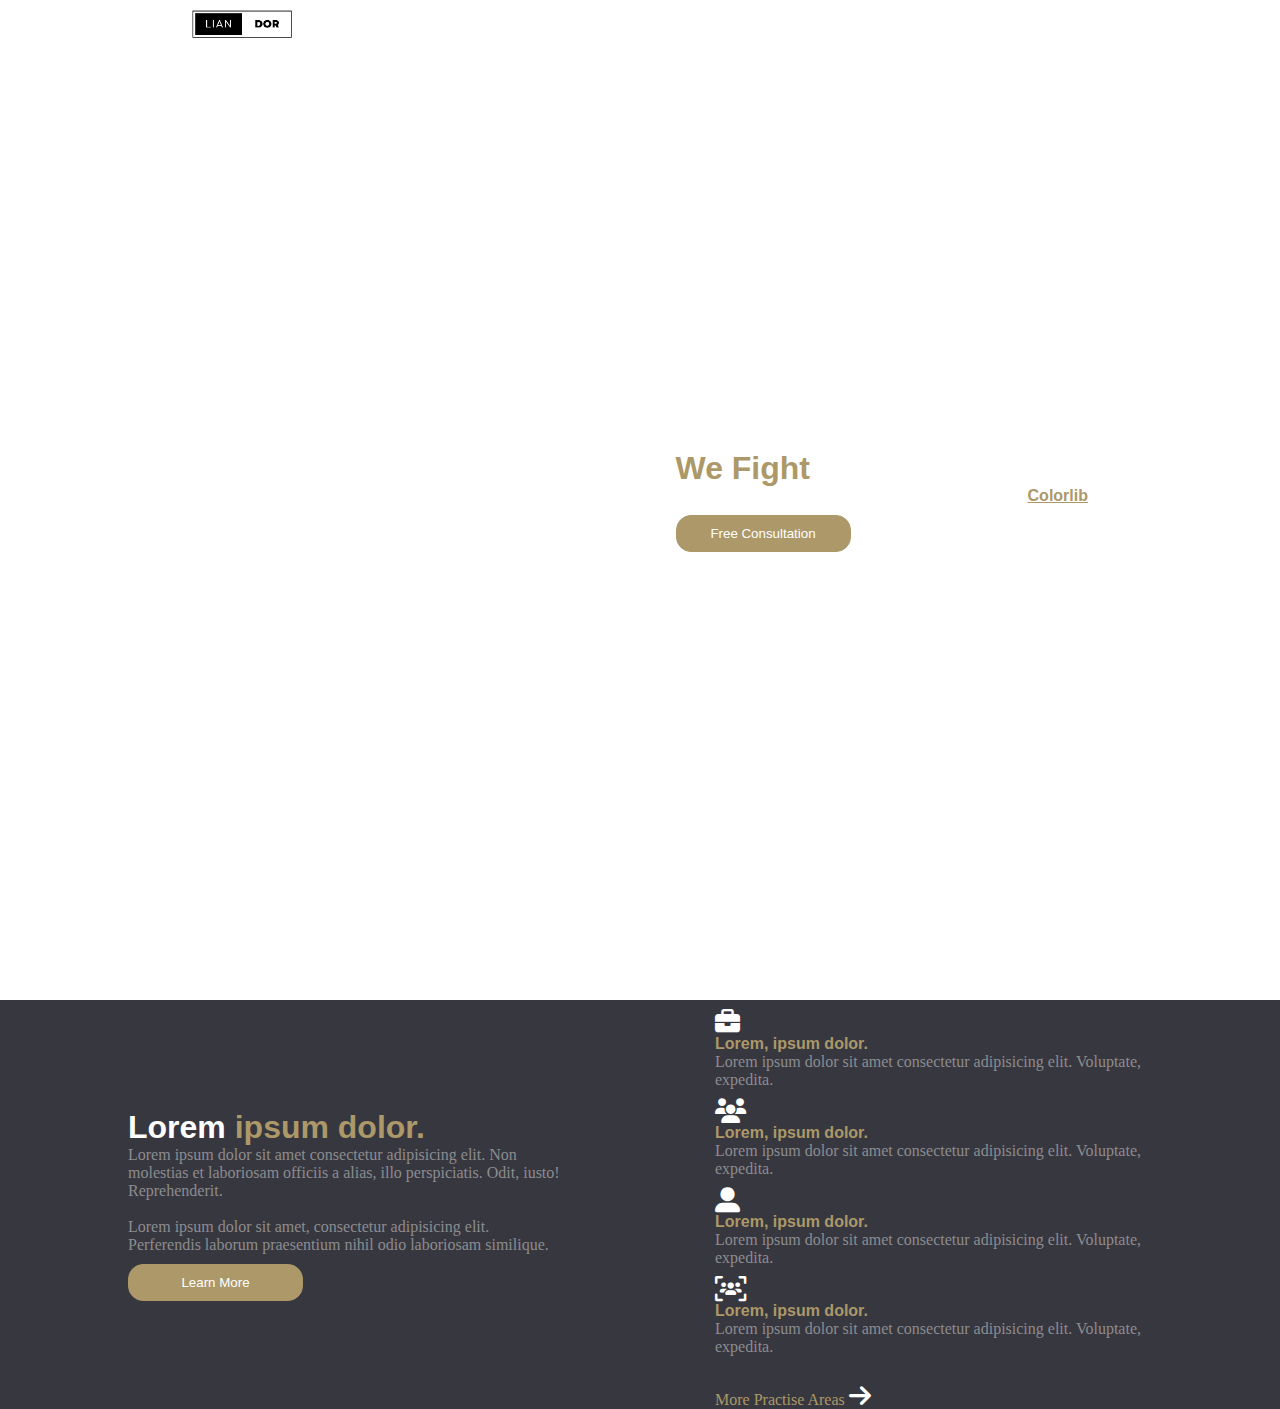
==== lesson 4/justice.html @ d1373d9c "yuklendi" ====
<!DOCTYPE html>
<html lang="en">

<head>
    <meta charset="UTF-8">
    <meta name="viewport" content="width=device-width, initial-scale=1.0">
    <title>Justice</title>
    <link rel="stylesheet" href="jutice.css">
    <link rel="stylesheet" href="https://cdnjs.cloudflare.com/ajax/libs/font-awesome/6.5.1/css/all.min.css">
</head>

<body>
    <div class="back">
        <div class="navbar">
            <div class="logo">
                <img src="liandor2.png" alt="logo" width="100px">
            </div>
            <div class="menu">
                <div class="item">Home</div>
                <div class="item">Services</div>
                <div class="item">Attorneys</div>
                <div class="item">About</div>
                <div class="item">Contact</div>
            </div>
        </div>
    </div>

    <div class="box">
        <div class="context">
            <h1><b class="c">We Fight </b>For Your Right</h1>
            <h4>Another cool free template by the fine folks at <a
                    href="https://colorlib.com/wp/template/justice/">Colorlib</a></h4>

            <button class="push1">Free Consultation</button>
        </div>
    </div>


    <section>
        <div class="row">
            <div class="txt1">
                <h1>Lorem <b class="c">ipsum dolor.</b></h1>
                <p>Lorem ipsum dolor sit amet consectetur adipisicing elit. Non molestias et laboriosam officiis a
                    alias, illo perspiciatis. Odit, iusto! Reprehenderit.</p>
                <br>
                <p>Lorem ipsum dolor sit amet, consectetur adipisicing elit. Perferendis laborum praesentium nihil odio
                    laboriosam similique.</p>
                <div class="button">
                    <button class="push2">Learn More</button>
                </div>
            </div>

            <div class="txt2">
                <div class="box">
                    <div class="logodd"><i class="fa-solid fa-briefcase" style="color: #ffffff;"></i></div>
                    <div class="text">
                        <h5>Lorem, ipsum dolor.</h5>
                        <p>Lorem ipsum dolor sit amet consectetur adipisicing elit. Voluptate, expedita.</p>
                    </div>
                </div>
                <div class="box">
                    <div class="logodd"><i class="fa-solid fa-users" style="color: #ffffff;"></i></div>
                    <div class="text">
                        <h5>Lorem, ipsum dolor.</h5>
                        <p>Lorem ipsum dolor sit amet consectetur adipisicing elit. Voluptate, expedita.</p>
                    </div>
                </div>
                <div class="box">
                    <div class="logodd"><i class="fa-solid fa-user-large" style="color: #ffffff;"></i></div>
                    <div class="text">
                        <h5>Lorem, ipsum dolor.</h5>
                        <p>Lorem ipsum dolor sit amet consectetur adipisicing elit. Voluptate, expedita.</p>
                    </div>
                </div>
                <div class="box">
                    <div class="logodd"><i class="fa-solid fa-users-viewfinder" style="color: #ffffff;"></i></div>
                    <div class="text">
                        <h5>Lorem, ipsum dolor.</h5>
                        <p>Lorem ipsum dolor sit amet consectetur adipisicing elit. Voluptate, expedita.</p>
                    </div>
                </div>
                <br>
                <span><p class="art">More Practise Areas <i class="fa-solid fa-arrow-right" style="color: #ffffff;"></i></p></span>
                
</div>


                <!-- <h5><i class="fa-solid fa-users" style="color: #ffffff;"></i>
                    Lorem, ipsum dolor.</h5>
                <p>Lorem ipsum dolor sit amet consectetur adipisicing elit. Voluptate, expedita.</p>

                <h5><i class="fa-solid fa-user-large" style="color: #ffffff;"></i>
                    Lorem, ipsum dolor.</h5>
                <p>Lorem ipsum dolor sit amet consectetur adipisicing elit. Voluptate, expedita.</p>

                <h5><i class="fa-solid fa-users-viewfinder" style="color: #ffffff;"></i>
                    Lorem, ipsum dolor.</h5>
                <p>Lorem ipsum dolor sit amet consectetur adipisicing elit. Voluptate, expedita.</p>
                <br>
                <p class="art">More Practise Areas <i class="fa-solid fa-arrow-right" style="color: #ffffff;"></i></p>
            </div>
        </div> -->
    </section>
</body>

</html>
---- lesson 4/jutice.css ----
*{
    padding: 0;
    margin: 0;
}

.navbar{
    display: flex;
    height: 50px;
    justify-content: space-around;
}
.logo{
    display: flex;
    display: block;
padding-top: 10px;
}

.menu{
    display: flex;
    justify-content: space-around;
width: 30%;
padding: 15px;
}

.item{
    display: flex;
    color: white;
}
.item:hover{
color: black;
}

.back{
    background-image: url(https://images.pexels.com/photos/4427425/pexels-photo-4427425.jpeg);
    background-repeat: no-repeat;
    background-size: cover;
    background-position: center;
    position: relative;
height: 1000px;
}


.context{
    text-align: right;
    position: absolute;
    top: 50%;
    right: 15%;
    display: flex;
    flex-direction: column;
    justify-content: space-around;
}

h1{
    font-family: 'Lucida Sans', 'Lucida Sans Regular', 'Lucida Grande', 'Lucida Sans Unicode', Geneva, Verdana, sans-serif;
    text-align: left;
    color: white;
}
h4{
    font-family: 'Lucida Sans', 'Lucida Sans Regular', 'Lucida Grande', 'Lucida Sans Unicode', Geneva, Verdana, sans-serif;
    text-align: right;
    color: white;
}
.c{
font-weight: bold;
    color: #AC9868;
}
a{
   color: #AC9868; 
}

.push1{
    border-radius: 15px;
    border: 1px solid #AC9868;
    color: white;
    background-color: #AC9868;
    padding: 10px 24px;
    width: 175px;
    margin-top: 10px;
}


section{
background-color: #37373F;
}
p{
    color: #8c8c8f;
}


.txt1{
    width: 45%;
    margin-right: 150px;
    display: flex;
    flex-direction: column;
    text-align: left;
}

.txt2{
    width: 45%;
    display: flex;
    flex-direction: column;
    text-align: left;
}

h5{
    color: #AC9868;
    font-size: 16px;
    font-family: 'Lucida Sans', 'Lucida Sans Regular', 'Lucida Grande', 'Lucida Sans Unicode', Geneva, Verdana, sans-serif;
}

.art{
    color: #AC9868;
}


.row{
    width: 80%;
    margin: auto;
    display: flex;
align-items: center;
justify-content: space-between;
}

i{
    display: flex;
    flex-wrap: wrap;
margin-top: 10px;
margin-right: 5px;
font-size: 25px;
}


.push2{
    border-radius: 15px;
    border: 1px solid #AC9868;
    color: white;
    background-color: #AC9868;
    padding: 10px 24px;
    width: 175px;
    margin-top: 10px;
}

.box{
    display: flex;
    flex-wrap: wrap;
}
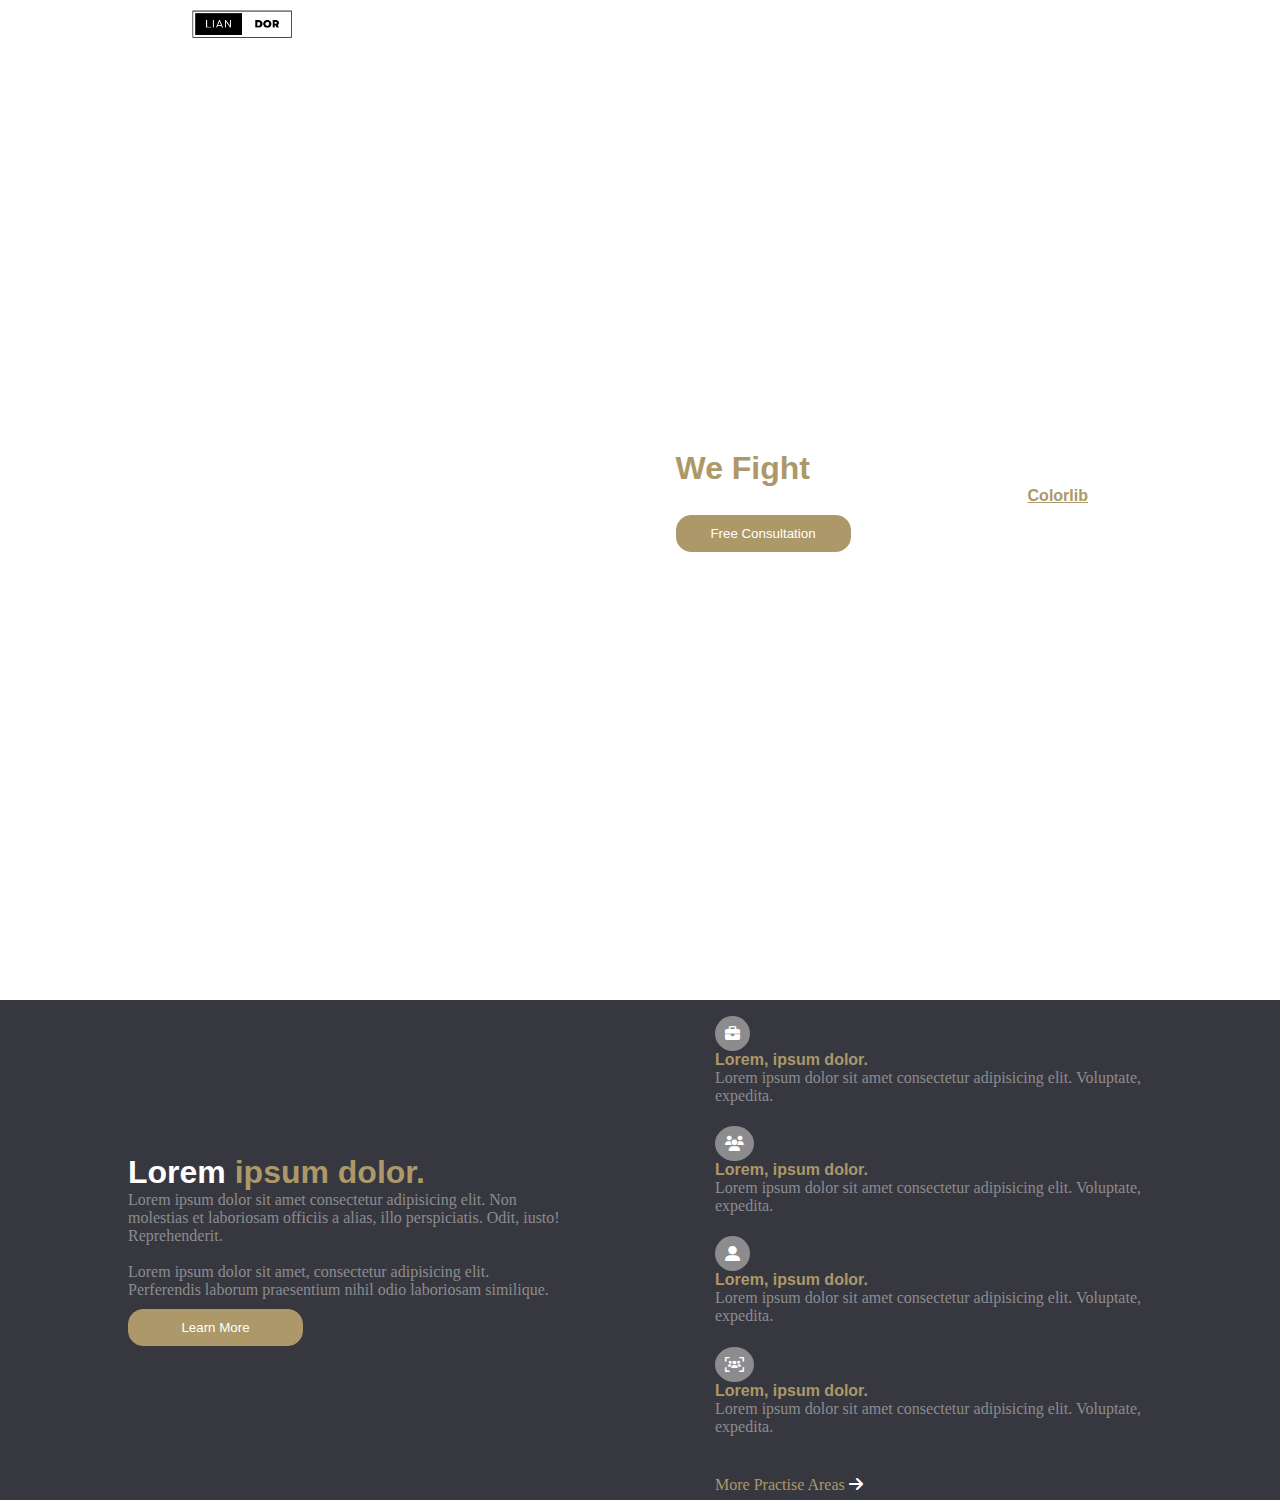
==== commit fc9afa70: "yuklendi" ====
--- a/lesson 4/justice.html
+++ b/lesson 4/justice.html
@@ -83,23 +83,6 @@
                 <span><p class="art">More Practise Areas <i class="fa-solid fa-arrow-right" style="color: #ffffff;"></i></p></span>
                 
 </div>
-
-
-                <!-- <h5><i class="fa-solid fa-users" style="color: #ffffff;"></i>
-                    Lorem, ipsum dolor.</h5>
-                <p>Lorem ipsum dolor sit amet consectetur adipisicing elit. Voluptate, expedita.</p>
-
-                <h5><i class="fa-solid fa-user-large" style="color: #ffffff;"></i>
-                    Lorem, ipsum dolor.</h5>
-                <p>Lorem ipsum dolor sit amet consectetur adipisicing elit. Voluptate, expedita.</p>
-
-                <h5><i class="fa-solid fa-users-viewfinder" style="color: #ffffff;"></i>
-                    Lorem, ipsum dolor.</h5>
-                <p>Lorem ipsum dolor sit amet consectetur adipisicing elit. Voluptate, expedita.</p>
-                <br>
-                <p class="art">More Practise Areas <i class="fa-solid fa-arrow-right" style="color: #ffffff;"></i></p>
-            </div>
-        </div> -->
     </section>
 </body>
 
--- a/lesson 4/jutice.css
+++ b/lesson 4/jutice.css
@@ -96,9 +96,11 @@
 
 .txt2{
     width: 45%;
+    height: 100%;
     display: flex;
     flex-direction: column;
     text-align: left;
+    justify-content: space-around;
 }
 
 h5{
@@ -113,19 +115,23 @@
 
 
 .row{
-    width: 80%;
-    margin: auto;
-    display: flex;
+width: 80%;
+height: 100%;
+margin: auto;
+display: flex;
 align-items: center;
 justify-content: space-between;
+
 }
 
-i{
-    display: flex;
-    flex-wrap: wrap;
+.logodd{
+display: flex;
+flex-wrap: wrap;
 margin-top: 10px;
-margin-right: 5px;
-font-size: 25px;
+font-size: 15px;
+border-radius: 50%;
+padding: 10px;
+background-color: #8c8c8f;
 }
 
 
@@ -140,6 +146,10 @@
 }
 
 .box{
-    display: flex;
-    flex-wrap: wrap;
+display: flex;
+flex-wrap: wrap;
+}
+section{
+    height: 500px;
+    
 }